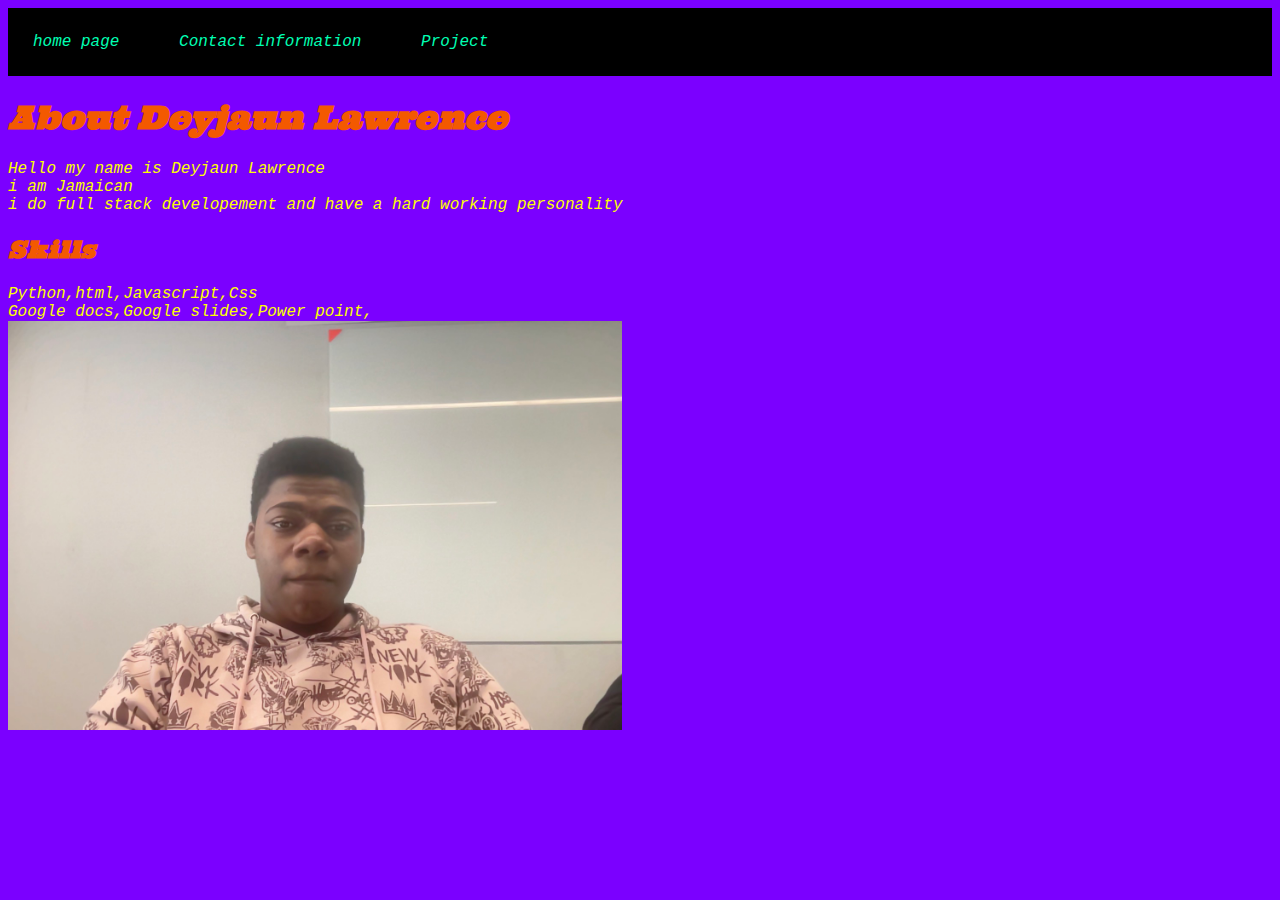
==== index.html @ e4d2cacb "hanged font color and font" ====
<!DOCTYPE html>
<html lang="en">
<head>
    <meta charset="UTF-8">
    <meta http-equiv="X-UA-Compatible" content="IE=edge">
    <meta name="viewport" content="width=device-width, initial-scale=1.0">
    <link rel="stylesheet" href="styles.css">
    <title>Deyjaun Lawrence</title>
</head>
<body>
    <nav>
        <a href="index.html">home page </a>
    <a href="contact.html">Contact information</a>
    <a href="project.html">Project</a>
    </nav>
    
<h1>About Deyjaun Lawrence</h1>
    <p>Hello my name is Deyjaun Lawrence <br>i am Jamaican <br> i do full stack developement and have a hard working personality

    </p>
    <h2>Skills</h2>
    <li>Python,html,Javascript,Css</li>
    <li>Google docs,Google slides,Power point,</li>
    <img src="Photo on 2-3-23 at 2.01 PM.jpg" height="409">
</body>
</html>
---- styles.css ----
@import url('https://fonts.googleapis.com/css2?family=Great+Vibes&family=Ultra&display=swap');


h1, h2 {
    font-family: 'ultra',cursive;
    color: rgb(243, 89, 0);
}

body{
    color: rgb(251, 255, 2);
    text-decoration: solid;
    font-style: oblique;
    font-family: 'Courier New', Courier, monospace;
    background-color: rgb(123, 0, 255);
}
nav{
    background-color: rgb(0, 0, 0);
}
nav > a{
    color: rgb(0, 255, 179);
    text-decoration: none;
    padding: 25px;
    display: inline-block;
}
nav > a:hover {
    background-color: darkslategrey;
}
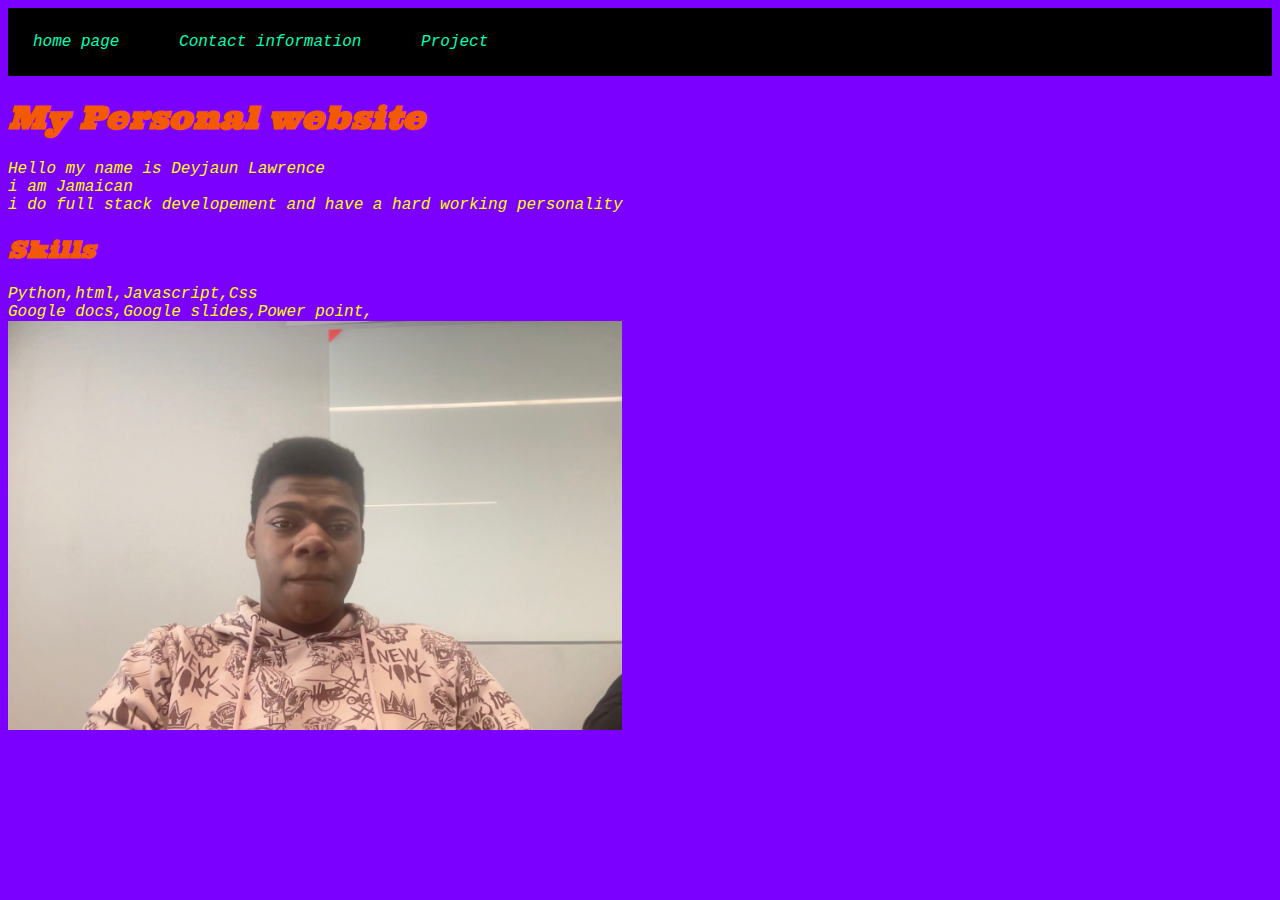
==== commit 615895f3: "fixed contact" ====
--- a/index.html
+++ b/index.html
@@ -14,7 +14,7 @@
     <a href="project.html">Project</a>
     </nav>
     
-<h1>About Deyjaun Lawrence</h1>
+<h1>My Personal website</h1>
     <p>Hello my name is Deyjaun Lawrence <br>i am Jamaican <br> i do full stack developement and have a hard working personality
 
     </p>
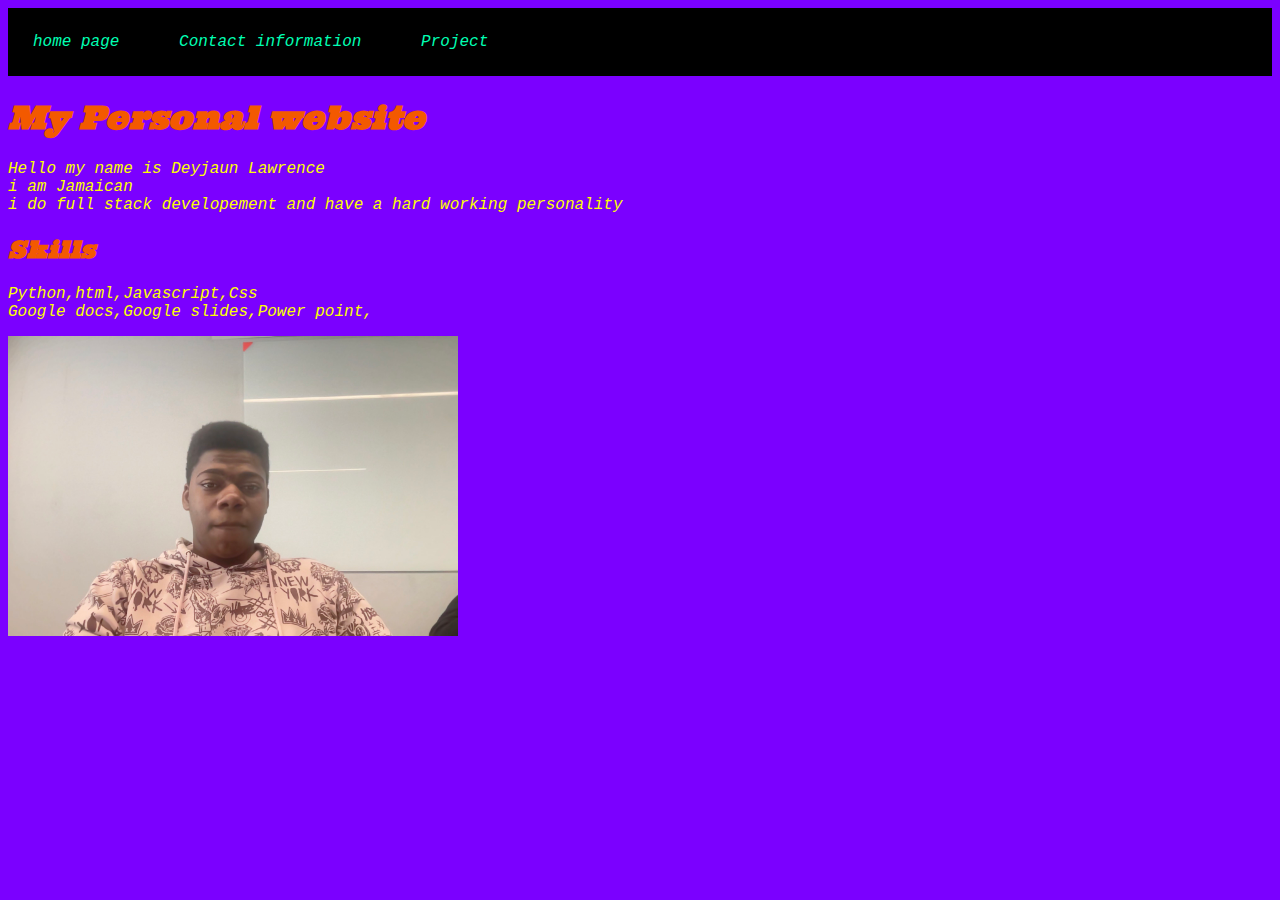
==== commit 958b5afc: "made contact me page" ====
--- a/index.html
+++ b/index.html
@@ -21,6 +21,7 @@
     <h2>Skills</h2>
     <li>Python,html,Javascript,Css</li>
     <li>Google docs,Google slides,Power point,</li>
-    <img src="Photo on 2-3-23 at 2.01 PM.jpg" height="409">
+    <img src="Photo on 2-3-23 at 2.01 PM.jpg" height="300">
+    <iframe width="560" height="315" src="https://www.youtube.com/embed/Tb91m6p6oDs?controls=0" title="YouTube video player" frameborder="0" allow="accelerometer; autoplay; clipboard-write; encrypted-media; gyroscope; picture-in-picture; web-share" allowfullscreen></iframe>
 </body>
 </html>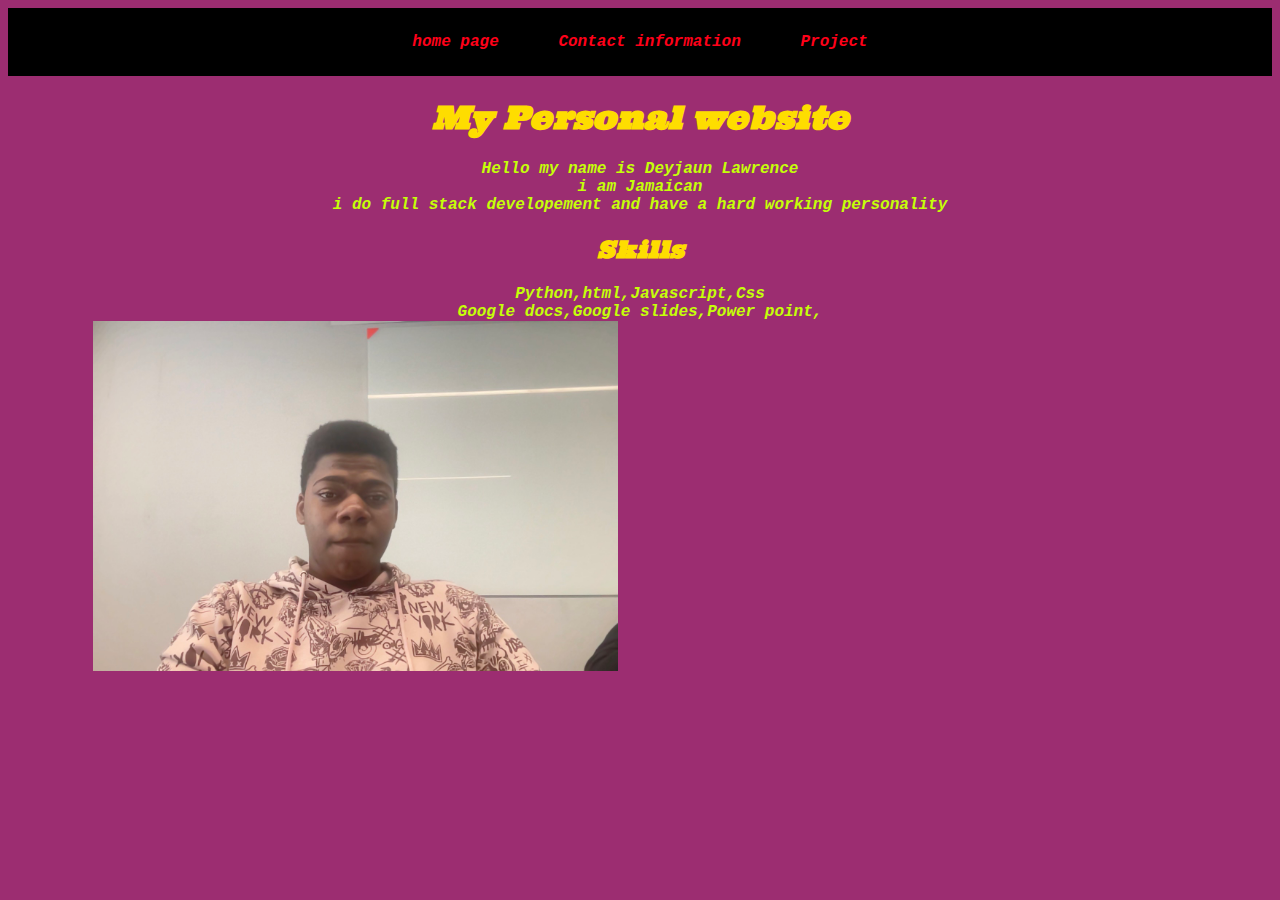
==== commit 5c94137b: "made the position sticky" ====
--- a/index.html
+++ b/index.html
@@ -21,7 +21,7 @@
     <h2>Skills</h2>
     <li>Python,html,Javascript,Css</li>
     <li>Google docs,Google slides,Power point,</li>
-    <img src="Photo on 2-3-23 at 2.01 PM.jpg" height="300">
+    <img src="Photo on 2-3-23 at 2.01 PM.jpg" height="350">
     <iframe width="560" height="315" src="https://www.youtube.com/embed/Tb91m6p6oDs?controls=0" title="YouTube video player" frameborder="0" allow="accelerometer; autoplay; clipboard-write; encrypted-media; gyroscope; picture-in-picture; web-share" allowfullscreen></iframe>
 </body>
 </html>--- a/styles.css
+++ b/styles.css
@@ -2,26 +2,55 @@
 
 
 h1, h2 {
+    font-weight: bolder;
     font-family: 'ultra',cursive;
-    color: rgb(243, 89, 0);
+    color: rgb(254, 221, 0);
 }
 
 body{
-    color: rgb(251, 255, 2);
+    font-weight: bolder;
+    color: rgb(197, 255, 8);
     text-decoration: solid;
     font-style: oblique;
     font-family: 'Courier New', Courier, monospace;
-    background-color: rgb(123, 0, 255);
+    background-color: rgb(156, 45, 113);
+    text-align: center;
 }
 nav{
-    background-color: rgb(0, 0, 0);
+    background-color: black;
+    position: sticky;
+    top: 0;
 }
 nav > a{
-    color: rgb(0, 255, 179);
+    color: rgb(255, 0, 25);
     text-decoration: none;
     padding: 25px;
     display: inline-block;
 }
 nav > a:hover {
-    background-color: darkslategrey;
+    background-color: rgba(98, 0, 255, 0.515);
+}
+input, textarea {
+    background-color: rgb(64, 104, 147);
+    border-radius: 20px;
+    padding: 14px;
+    border: 80px rgb solid(0, 64, 255);
+    border-width:0 0 4px 0;
+    border-color: rgb(0, 255, 225);
+}
+input[type=submit] ,input[] {
+        background-color: cyan;
+}
+input:hover, textarea:hover{
+    background-color: rgb(255, 111, 0);
+}
+input[type=submit]:hover {
+    background-color: chartreuse;
+}
+
+@media screen and (max-width: 500px) {
+    .navbar a{
+        float: none;
+        display: block;
+    }
 }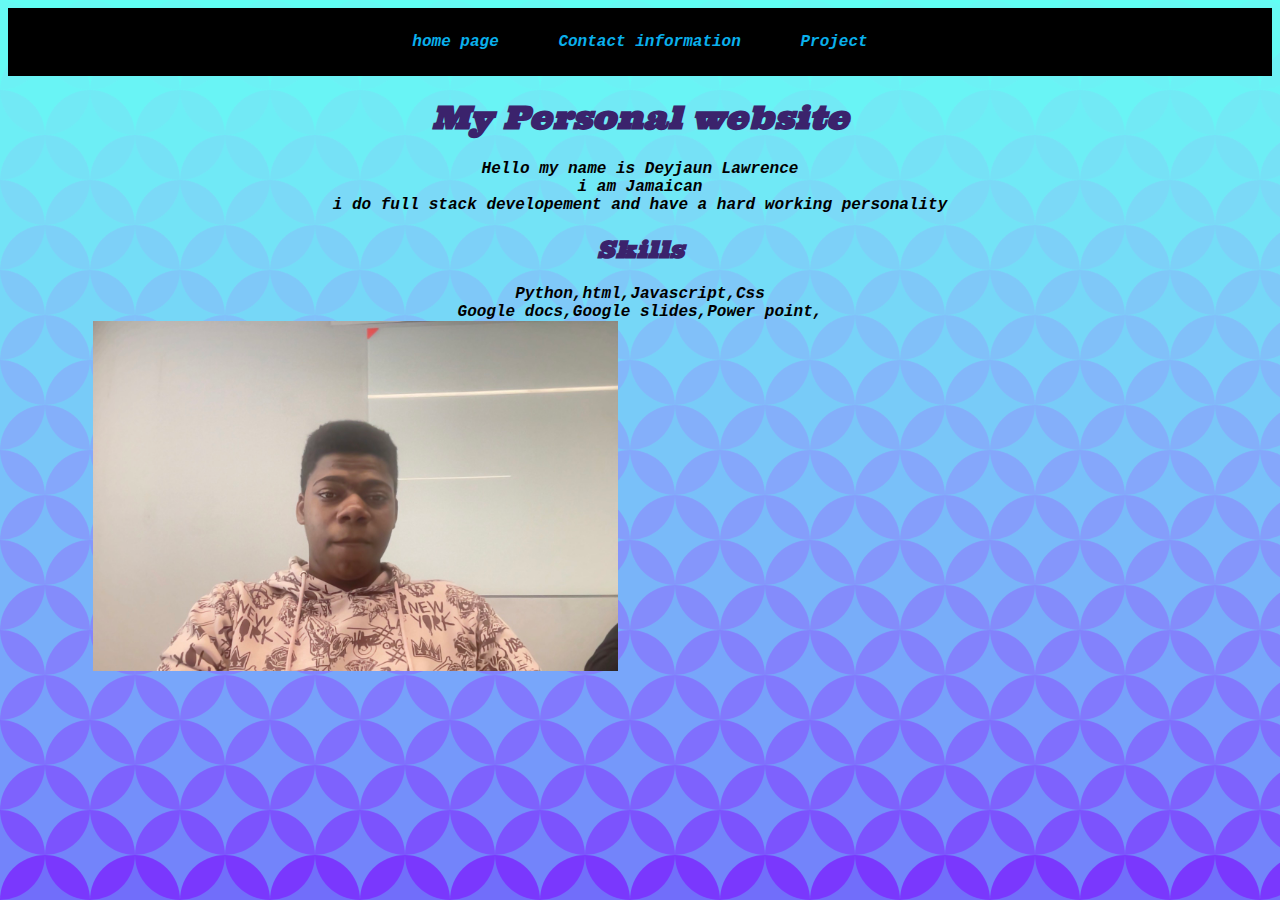
==== commit 3d869d30: "added meta data" ====
--- a/index.html
+++ b/index.html
@@ -4,6 +4,9 @@
     <meta charset="UTF-8">
     <meta http-equiv="X-UA-Compatible" content="IE=edge">
     <meta name="viewport" content="width=device-width, initial-scale=1.0">
+   
+    <meta name="description" content="Deyjaun is a">
+    <meta name="author" content>
     <link rel="stylesheet" href="styles.css">
     <title>Deyjaun Lawrence</title>
 </head>
--- a/styles.css
+++ b/styles.css
@@ -4,16 +4,19 @@
 h1, h2 {
     font-weight: bolder;
     font-family: 'ultra',cursive;
-    color: rgb(254, 221, 0);
+    color: rgb(59, 35, 108);
 }
 
 body{
     font-weight: bolder;
-    color: rgb(197, 255, 8);
+    color: rgb(0, 0, 0);
     text-decoration: solid;
     font-style: oblique;
     font-family: 'Courier New', Courier, monospace;
-    background-color: rgb(156, 45, 113);
+    background-color: #60FFF3;
+    background-image: url("data:image/svg+xml,%3Csvg xmlns='http://www.w3.org/2000/svg' viewBox='0 0 100 1000'%3E%3Cg fill-opacity='0.57'%3E%3Ccircle fill='%2360FFF3' cx='50' cy='0' r='50'/%3E%3Cg fill='%236af5f4' %3E%3Ccircle cx='0' cy='50' r='50'/%3E%3Ccircle cx='100' cy='50' r='50'/%3E%3C/g%3E%3Ccircle fill='%2371ebf5' cx='50' cy='100' r='50'/%3E%3Cg fill='%2377e1f6' %3E%3Ccircle cx='0' cy='150' r='50'/%3E%3Ccircle cx='100' cy='150' r='50'/%3E%3C/g%3E%3Ccircle fill='%237dd7f7' cx='50' cy='200' r='50'/%3E%3Cg fill='%2381cdf8' %3E%3Ccircle cx='0' cy='250' r='50'/%3E%3Ccircle cx='100' cy='250' r='50'/%3E%3C/g%3E%3Ccircle fill='%2384c3f9' cx='50' cy='300' r='50'/%3E%3Cg fill='%2387b9f9' %3E%3Ccircle cx='0' cy='350' r='50'/%3E%3Ccircle cx='100' cy='350' r='50'/%3E%3C/g%3E%3Ccircle fill='%2389affa' cx='50' cy='400' r='50'/%3E%3Cg fill='%238ba4fb' %3E%3Ccircle cx='0' cy='450' r='50'/%3E%3Ccircle cx='100' cy='450' r='50'/%3E%3C/g%3E%3Ccircle fill='%238c9afb' cx='50' cy='500' r='50'/%3E%3Cg fill='%238c90fc' %3E%3Ccircle cx='0' cy='550' r='50'/%3E%3Ccircle cx='100' cy='550' r='50'/%3E%3C/g%3E%3Ccircle fill='%238c85fc' cx='50' cy='600' r='50'/%3E%3Cg fill='%238c7afd' %3E%3Ccircle cx='0' cy='650' r='50'/%3E%3Ccircle cx='100' cy='650' r='50'/%3E%3C/g%3E%3Ccircle fill='%238b6ffd' cx='50' cy='700' r='50'/%3E%3Cg fill='%238a63fe' %3E%3Ccircle cx='0' cy='750' r='50'/%3E%3Ccircle cx='100' cy='750' r='50'/%3E%3C/g%3E%3Ccircle fill='%238857fe' cx='50' cy='800' r='50'/%3E%3Cg fill='%238649fe' %3E%3Ccircle cx='0' cy='850' r='50'/%3E%3Ccircle cx='100' cy='850' r='50'/%3E%3C/g%3E%3Ccircle fill='%23843aff' cx='50' cy='900' r='50'/%3E%3Cg fill='%238126ff' %3E%3Ccircle cx='0' cy='950' r='50'/%3E%3Ccircle cx='100' cy='950' r='50'/%3E%3C/g%3E%3Ccircle fill='%237E00FF' cx='50' cy='1000' r='50'/%3E%3C/g%3E%3C/svg%3E");
+    background-attachment: fixed;
+    background-size: contain;
     text-align: center;
 }
 nav{
@@ -22,7 +25,7 @@
     top: 0;
 }
 nav > a{
-    color: rgb(255, 0, 25);
+    color: rgb(10, 176, 236);
     text-decoration: none;
     padding: 25px;
     display: inline-block;
@@ -53,4 +56,7 @@
         float: none;
         display: block;
     }
-}+}@media screen and (max-width: 480px) {
+/* mobile phone */
+}
+
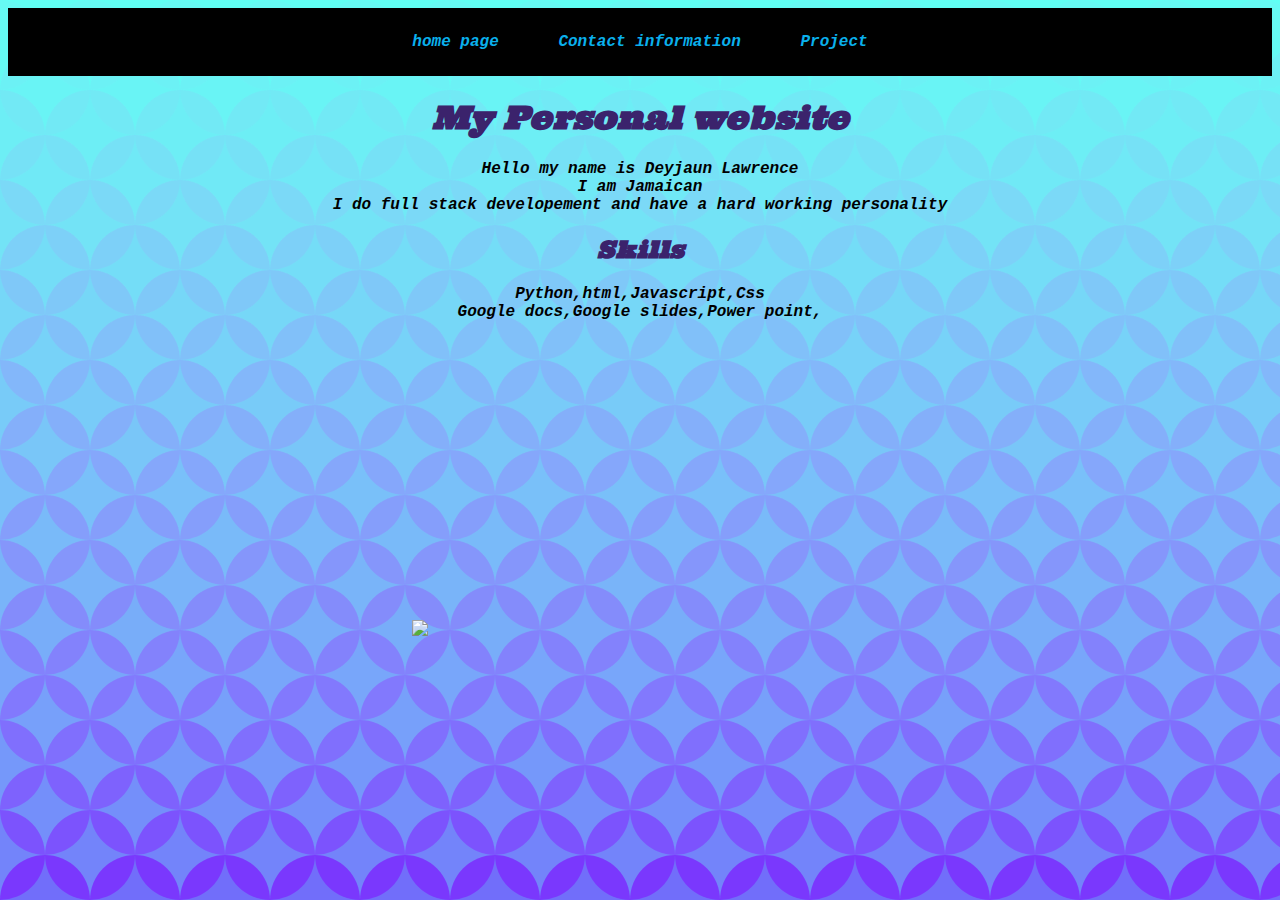
==== commit 5f695d46: "added logo and new picture" ====
--- a/index.html
+++ b/index.html
@@ -18,13 +18,13 @@
     </nav>
     
 <h1>My Personal website</h1>
-    <p>Hello my name is Deyjaun Lawrence <br>i am Jamaican <br> i do full stack developement and have a hard working personality
+    <p>Hello my name is Deyjaun Lawrence <br>I am Jamaican <br> I do full stack developement and have a hard working personality
 
     </p>
     <h2>Skills</h2>
     <li>Python,html,Javascript,Css</li>
     <li>Google docs,Google slides,Power point,</li>
-    <img src="Photo on 2-3-23 at 2.01 PM.jpg" height="350">
-    <iframe width="560" height="315" src="https://www.youtube.com/embed/Tb91m6p6oDs?controls=0" title="YouTube video player" frameborder="0" allow="accelerometer; autoplay; clipboard-write; encrypted-media; gyroscope; picture-in-picture; web-share" allowfullscreen></iframe>
+    <img src="Deyjaun.png"  width="150">
+    <iframe width="430" height="315" src="https://www.youtube.com/embed/Tb91m6p6oDs?controls=0" title="YouTube video player" frameborder="0" allow="accelerometer; autoplay; clipboard-write; encrypted-media; gyroscope; picture-in-picture; web-share" allowfullscreen></iframe>
 </body>
 </html>--- a/styles.css
+++ b/styles.css
@@ -56,7 +56,7 @@
         float: none;
         display: block;
     }
-}@media screen and (max-width: 480px) {
+}@media screen and (max-width: 400px) {
 /* mobile phone */
 }
 
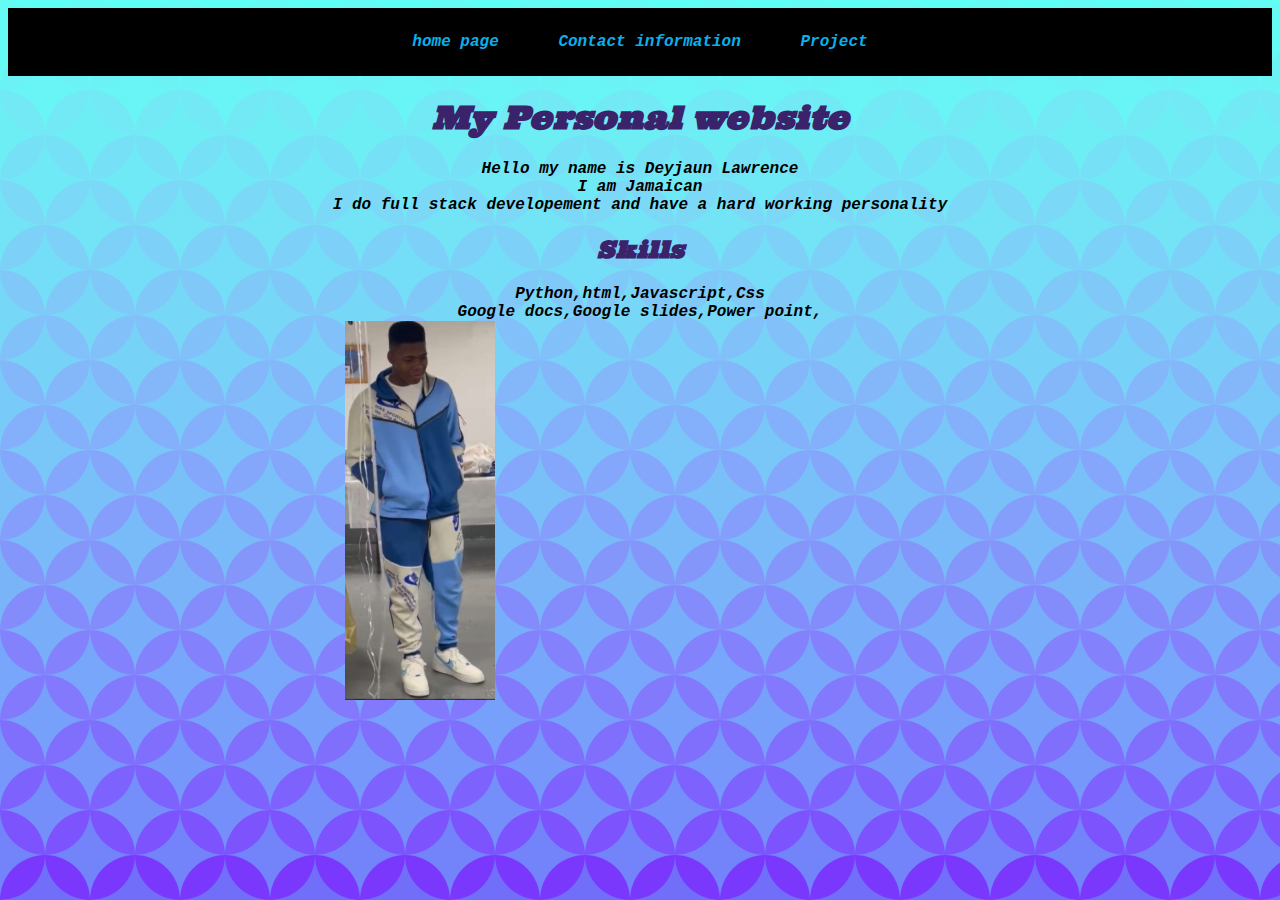
==== commit 6c314cba: "logo hover" ====
--- a/index.html
+++ b/index.html
@@ -26,5 +26,5 @@
     <li>Google docs,Google slides,Power point,</li>
     <img src="Deyjaun.png"  width="150">
     <iframe width="430" height="315" src="https://www.youtube.com/embed/Tb91m6p6oDs?controls=0" title="YouTube video player" frameborder="0" allow="accelerometer; autoplay; clipboard-write; encrypted-media; gyroscope; picture-in-picture; web-share" allowfullscreen></iframe>
-</body>
+    
 </html>--- a/styles.css
+++ b/styles.css
@@ -31,7 +31,7 @@
     display: inline-block;
 }
 nav > a:hover {
-    background-color: rgba(98, 0, 255, 0.515);
+    background-color: rgb(255, 242, 0);
 }
 input, textarea {
     background-color: rgb(64, 104, 147);
@@ -45,10 +45,10 @@
         background-color: cyan;
 }
 input:hover, textarea:hover{
-    background-color: rgb(255, 111, 0);
+    background-color: rgb(255, 0, 106);
 }
 input[type=submit]:hover {
-    background-color: chartreuse;
+    background-color: rgb(249, 0, 0);
 }
 
 @media screen and (max-width: 500px) {
@@ -60,3 +60,13 @@
 /* mobile phone */
 }
 
+.logoFix {
+    text-decoration: none;
+    font-size: xxx-large;
+    color: rgb(0, 255, 89);
+
+}
+
+#youtube-link:hover {
+    color: red;
+}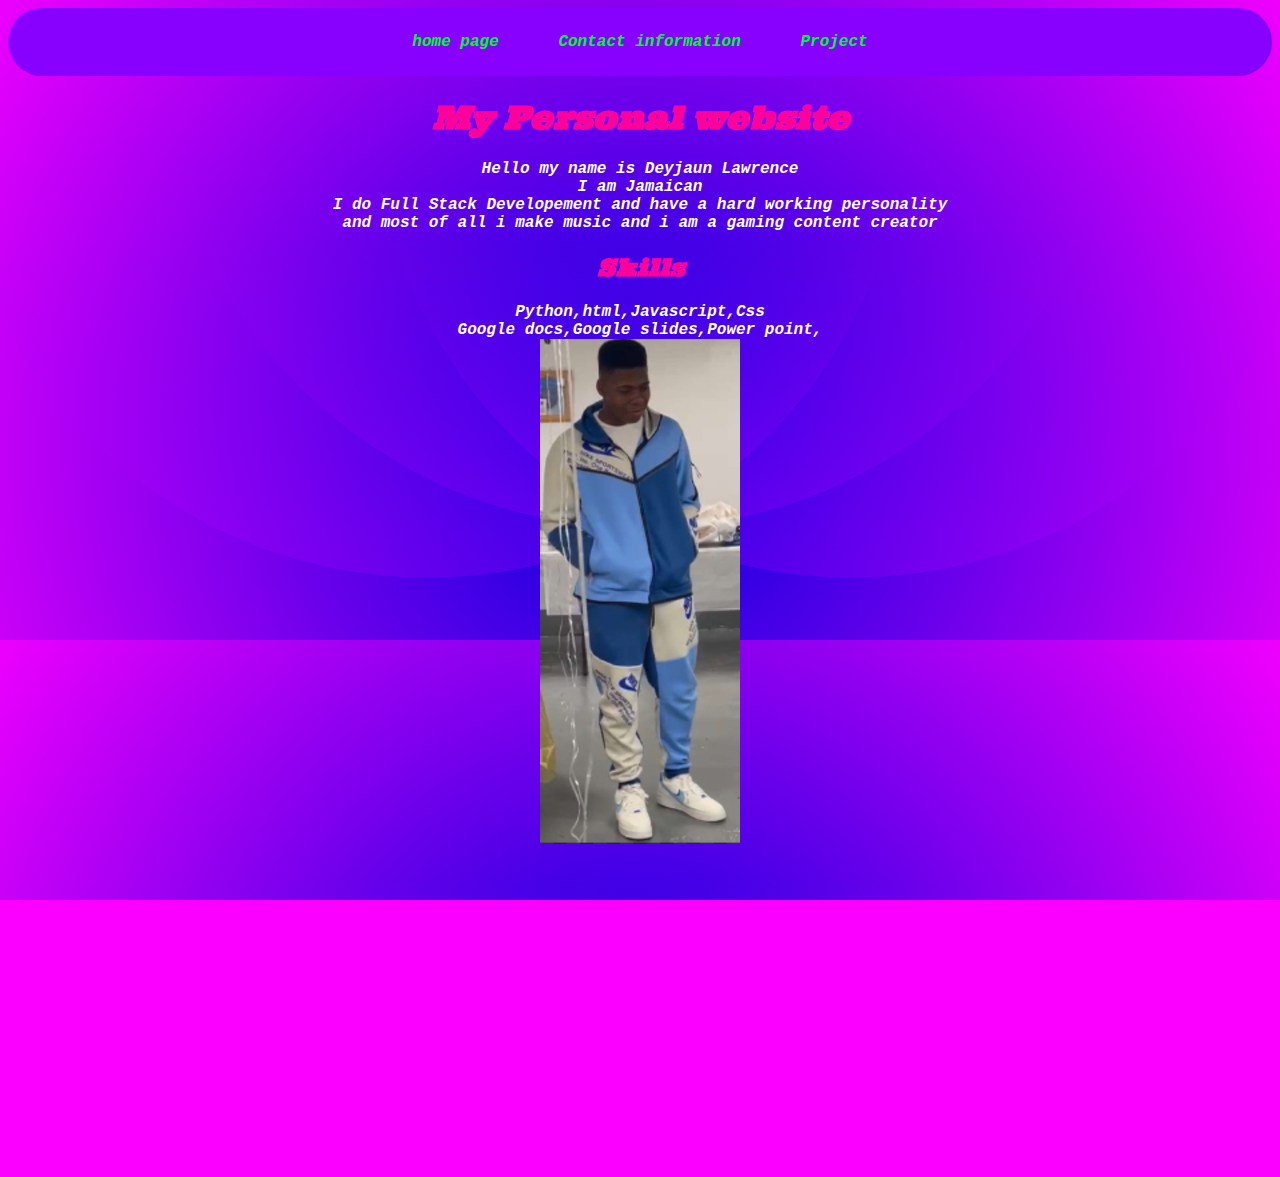
==== commit 4169416a: "updated github" ====
--- a/index.html
+++ b/index.html
@@ -18,13 +18,14 @@
     </nav>
     
 <h1>My Personal website</h1>
-    <p>Hello my name is Deyjaun Lawrence <br>I am Jamaican <br> I do full stack developement and have a hard working personality
+    <p>Hello my name is Deyjaun Lawrence <br>I am Jamaican <br> I do Full Stack Developement and have a hard working personality <br>and most of all i make music and i am a gaming content creator
 
     </p>
     <h2>Skills</h2>
     <li>Python,html,Javascript,Css</li>
     <li>Google docs,Google slides,Power point,</li>
-    <img src="Deyjaun.png"  width="150">
-    <iframe width="430" height="315" src="https://www.youtube.com/embed/Tb91m6p6oDs?controls=0" title="YouTube video player" frameborder="0" allow="accelerometer; autoplay; clipboard-write; encrypted-media; gyroscope; picture-in-picture; web-share" allowfullscreen></iframe>
-    
+    <img src="Deyjaun.png" width="200">
+    <br>
+    <iframe width="560" height="315" src="https://www.youtube.com/embed/306atb1M2_w?si=cxEkGh8FfLCmCpCO" title="YouTube video player" frameborder="0" allow="accelerometer; autoplay; clipboard-write; encrypted-media; gyroscope; picture-in-picture; web-share" allowfullscreen></iframe>
+    <iframe width="560" height="315" src="https://www.youtube.com/embed/sI-Ren9DE1Q?si=IvwupFZ2kIm-B0wq" title="YouTube video player" frameborder="0" allow="accelerometer; autoplay; clipboard-write; encrypted-media; gyroscope; picture-in-picture; web-share" allowfullscreen></iframe>
 </html>--- a/styles.css
+++ b/styles.css
@@ -4,51 +4,54 @@
 h1, h2 {
     font-weight: bolder;
     font-family: 'ultra',cursive;
-    color: rgb(59, 35, 108);
+    color: rgb(255, 0, 157);
 }
 
 body{
     font-weight: bolder;
-    color: rgb(0, 0, 0);
+    color: rgb(255, 255, 255);
     text-decoration: solid;
     font-style: oblique;
     font-family: 'Courier New', Courier, monospace;
-    background-color: #60FFF3;
-    background-image: url("data:image/svg+xml,%3Csvg xmlns='http://www.w3.org/2000/svg' viewBox='0 0 100 1000'%3E%3Cg fill-opacity='0.57'%3E%3Ccircle fill='%2360FFF3' cx='50' cy='0' r='50'/%3E%3Cg fill='%236af5f4' %3E%3Ccircle cx='0' cy='50' r='50'/%3E%3Ccircle cx='100' cy='50' r='50'/%3E%3C/g%3E%3Ccircle fill='%2371ebf5' cx='50' cy='100' r='50'/%3E%3Cg fill='%2377e1f6' %3E%3Ccircle cx='0' cy='150' r='50'/%3E%3Ccircle cx='100' cy='150' r='50'/%3E%3C/g%3E%3Ccircle fill='%237dd7f7' cx='50' cy='200' r='50'/%3E%3Cg fill='%2381cdf8' %3E%3Ccircle cx='0' cy='250' r='50'/%3E%3Ccircle cx='100' cy='250' r='50'/%3E%3C/g%3E%3Ccircle fill='%2384c3f9' cx='50' cy='300' r='50'/%3E%3Cg fill='%2387b9f9' %3E%3Ccircle cx='0' cy='350' r='50'/%3E%3Ccircle cx='100' cy='350' r='50'/%3E%3C/g%3E%3Ccircle fill='%2389affa' cx='50' cy='400' r='50'/%3E%3Cg fill='%238ba4fb' %3E%3Ccircle cx='0' cy='450' r='50'/%3E%3Ccircle cx='100' cy='450' r='50'/%3E%3C/g%3E%3Ccircle fill='%238c9afb' cx='50' cy='500' r='50'/%3E%3Cg fill='%238c90fc' %3E%3Ccircle cx='0' cy='550' r='50'/%3E%3Ccircle cx='100' cy='550' r='50'/%3E%3C/g%3E%3Ccircle fill='%238c85fc' cx='50' cy='600' r='50'/%3E%3Cg fill='%238c7afd' %3E%3Ccircle cx='0' cy='650' r='50'/%3E%3Ccircle cx='100' cy='650' r='50'/%3E%3C/g%3E%3Ccircle fill='%238b6ffd' cx='50' cy='700' r='50'/%3E%3Cg fill='%238a63fe' %3E%3Ccircle cx='0' cy='750' r='50'/%3E%3Ccircle cx='100' cy='750' r='50'/%3E%3C/g%3E%3Ccircle fill='%238857fe' cx='50' cy='800' r='50'/%3E%3Cg fill='%238649fe' %3E%3Ccircle cx='0' cy='850' r='50'/%3E%3Ccircle cx='100' cy='850' r='50'/%3E%3C/g%3E%3Ccircle fill='%23843aff' cx='50' cy='900' r='50'/%3E%3Cg fill='%238126ff' %3E%3Ccircle cx='0' cy='950' r='50'/%3E%3Ccircle cx='100' cy='950' r='50'/%3E%3C/g%3E%3Ccircle fill='%237E00FF' cx='50' cy='1000' r='50'/%3E%3C/g%3E%3C/svg%3E");
+    background-color: #FB00FF;
+    background-image: url("data:image/svg+xml,%3Csvg xmlns='http://www.w3.org/2000/svg' width='100%25' height='100%25' viewBox='0 0 800 400'%3E%3Cdefs%3E%3CradialGradient id='a' cx='396' cy='281' r='514' gradientUnits='userSpaceOnUse'%3E%3Cstop offset='0' stop-color='%230300DD'/%3E%3Cstop offset='1' stop-color='%23FB00FF'/%3E%3C/radialGradient%3E%3ClinearGradient id='b' gradientUnits='userSpaceOnUse' x1='400' y1='148' x2='400' y2='333'%3E%3Cstop offset='0' stop-color='%23AB00FF' stop-opacity='0'/%3E%3Cstop offset='1' stop-color='%23AB00FF' stop-opacity='0.5'/%3E%3C/linearGradient%3E%3C/defs%3E%3Crect fill='url(%23a)' width='800' height='400'/%3E%3Cg fill-opacity='0.5'%3E%3Ccircle fill='url(%23b)' cx='267.5' cy='61' r='300'/%3E%3Ccircle fill='url(%23b)' cx='532.5' cy='61' r='300'/%3E%3Ccircle fill='url(%23b)' cx='400' cy='30' r='300'/%3E%3C/g%3E%3C/svg%3E");
     background-attachment: fixed;
-    background-size: contain;
+    background-size: cover;
+background-size: contain;
     text-align: center;
 }
 nav{
-    background-color: black;
+    background-color: rgb(136, 1, 255);
     position: sticky;
     top: 0;
+    border-radius: 80px;
 }
 nav > a{
-    color: rgb(10, 176, 236);
+    color: rgb(0, 252, 46);
     text-decoration: none;
     padding: 25px;
     display: inline-block;
+    font-weight: bolder;
 }
 nav > a:hover {
-    background-color: rgb(255, 242, 0);
+    background-color: rgba(255, 225, 0, 0.772);
 }
 input, textarea {
-    background-color: rgb(64, 104, 147);
+    background-color: rgb(0, 149, 255);
     border-radius: 20px;
     padding: 14px;
     border: 80px rgb solid(0, 64, 255);
     border-width:0 0 4px 0;
-    border-color: rgb(0, 255, 225);
+    border-color: rgb(255, 106, 0);
 }
 input[type=submit] ,input[] {
         background-color: cyan;
 }
 input:hover, textarea:hover{
-    background-color: rgb(255, 0, 106);
+    background-color: rgb(255, 157, 0);
 }
 input[type=submit]:hover {
-    background-color: rgb(249, 0, 0);
+    background-color: rgb(255, 5, 5);
 }
 
 @media screen and (max-width: 500px) {
@@ -63,10 +66,37 @@
 .logoFix {
     text-decoration: none;
     font-size: xxx-large;
-    color: rgb(0, 255, 89);
+    color: rgb(255, 255, 255);
 
 }
+.fa-fa-instagram{
+    text-decoration: none;
+    font-size: xxx-large;
+    color: rgb(255, 255, 255);
 
+}
 #youtube-link:hover {
-    color: red;
+    color: rgb(255, 0, 0);
+}
+#linkedin-link:hover {
+color: rgb(0, 251, 255);
+}
+#linkedin-link {
+font-weight: 300;
+font-size: 50px;
+}
+
+#youtube-link {
+    font-weight: 300;
+    font-size: 50px;
+}
+#instagram-link {
+    font-weight: 250;
+}
+a {
+color: rgb(0, 251, 255);
+}
+
+a:hover {
+    color: rgb(255, 2, 2);
 }